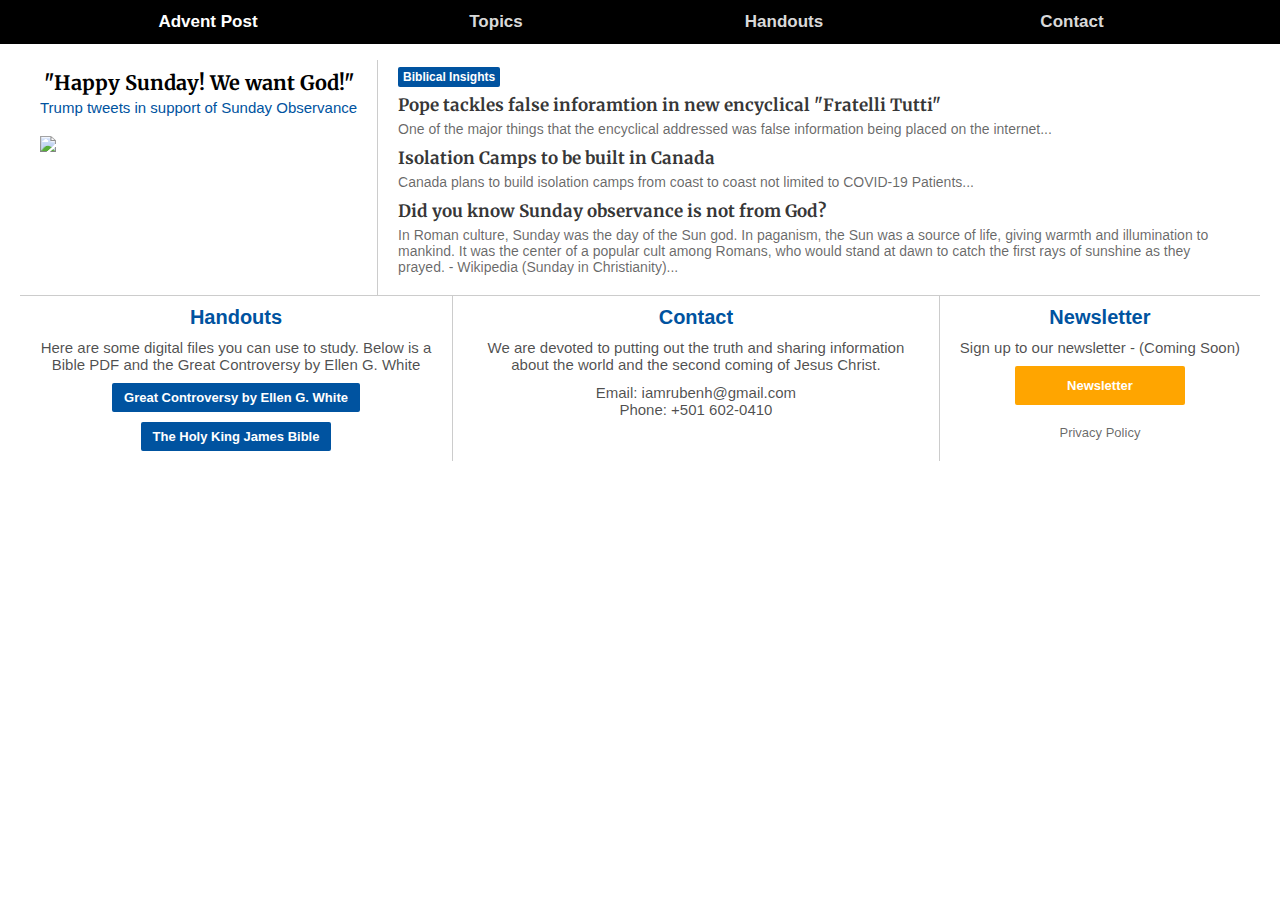
==== index.html @ bcb56b6d "First Update on Advent Post" ====
<!DOCTYPE html>
<html>
	<title>Advent Post - News & Bible Prophecy</title>
	<meta charset="utf-8">
	<meta name="viewport" content="width=dev5cice-width, user-scalable=no initial-scale=1.0, maximum-scale=1.0, minimum-scale=1.0">
	<link href="https://fonts.googleapis.com/css2?family=Merriweather:wght@400;700;900&display=swap" rel="stylesheet">

	<meta http-equiv="X-UA-Compatible" content="ie=edge">
	<link rel="icon" href="" type='image/x-icon'>

	<link rel="stylesheet" type="text/css" href="style.css">
	<body>
		<header>
			<div class="nav-container">
				<nav class="nav">

					<!-- Mobile -->
					<ul class="nav-list nav-list-mobile">
						<li class="nav-item noselect">
							<div class="mobile-menu">
								<span class="line line-top"></span>
								<span class=" line line-bottom"></span>
							</div>
						</li>
						<li class="mobile-container">
							<a class="brand" href="index.html">Advent Post</a>
						</li>
					</ul>

					<!-- Desktop -->
					<div class="">
						<ul class="nav-list nav-list-larger invisible-container exit-menu">
							<li class="nav-item item-container">
								<a class="nav-item-logo" href="#top">Advent Post</a>
							</li>


							<!-- Custom Items -->
							<li class="nav-item item-container">
								<a class="nav-link" href="#top">Topics</a>
							</li>

							<!-- Mission -->
							<li class="nav-item item-container">
								<a class="nav-link" href="#handouts">Handouts</a>
							</li>

							<!-- Contact -->
							<li class="nav-item item-container">
								<a class="nav-link" href="#contact">Contact</a>
							</li>
						</ul>
					</div>
				</nav>
			</div>
		</header>

		<!-- Content Area -->
		<section>

			<div class="container" id="top">

				<div class="grid-container">
					<!-- Content Section -->
					<div class="grid-item">
						<div class="primary">
							<a class="title-primary" href="https://youtu.be/C4iHrU9yJo8" target="_blank">"Happy Sunday! We want God!"</a>
							<a class="sub-title" href="https://youtu.be/C4iHrU9yJo8">Trump tweets in support of Sunday Observance</a>
						</div>
						<div class="parent">
							<a href="https://youtu.be/C4iHrU9yJo8" target="_blank">
								<img class="image1" src="https://cdn.theatlantic.com/thumbor/gL1ZqagiQARhRtJmwkxQHC2wGKU=/0x1125:2645x2613/720x405/media/img/mt/2017/05/RTX37CI7/original.jpg" width="100%" height="auto">
							</a>
						</div>
						<!--
						<div>
							<div class="video">
								<div style="padding:56.25% 0 0 0;position:relative;">
									<iframe width="560" height="315" src="https://www.youtube.com/embed/C4iHrU9yJo8"
                    					style="position:absolute;top:0;width:100%;height:100%;" frameborder="0" allow="accelerometer; autoplay; encrypted-media; gyroscope; picture-in-picture" allowfullscreen>
                    				</iframe>
                				</div>
							</div>
						</div>
						-->
					</div>
					<div class="grid-item left-border">
						<a class="category">Biblical Insights</a>
						<div class="link">
							<a class="title-secondary" href="falseinfo.html">Pope tackles false inforamtion in new encyclical "Fratelli Tutti"</a>
							<div class="text-container">
								<a class="text-primary" href="falseinfo.html">
									One of the major things that the encyclical addressed was false information being placed on the internet...
								</a>
							</div>
						</div>
						<div class="link">
							<a class="title-secondary" href="isolationcamps.html">Isolation Camps to be built in Canada</a>
							<div class="text-container">
								<a class="text-primary" href="isolationcamps.html">
									Canada plans to build isolation camps from coast to coast not limited to COVID-19 Patients...
								</a>
							</div>
						</div>
						<div class="link">
							<a class="title-secondary" href="so.html">Did you know Sunday observance is not from God?</a>
							<div class="text-container">
								<a class="text-primary" href="so.html">
									In Roman culture, Sunday was the day of the Sun god. In paganism, the Sun was a source of life, giving warmth and illumination to mankind. It was the center of a popular cult among Romans, who would stand at dawn to catch the first rays of sunshine as they prayed. - Wikipedia (Sunday in Christianity)...
								</a>
							</div>
						</div>
					</div>


				</div>
				
				<!-- Handouts Section -->
				<hr/>

				<div class="grid-container">

					<div class="sub-section grid-item space" id="handouts">
						<a class="title-section">Handouts</a>
						<a class="text-secondary">Here are some digital files you can use to study. Below is a Bible PDF and the Great Controversy by Ellen G. White</a>
						<ul class="list">
							<li class="list-item">
								<a class="button-secondary" href="https://drive.google.com/file/d/1F3ghID3BOwqJkw8zC_oflJ8YyucY85OR/view?usp=sharing">Great Controversy by Ellen G. White</a>
							</li>
						</ul>
						<ul class="list">
							<li class="list-item">
								<a class="button-secondary" href="https://drive.google.com/file/d/1L7YwvPbpNxWUZ7sRw2OKJvAGKgRHKFwn/view?usp=sharing">The Holy King James Bible</a>
							</li>
						</ul>
					</div>

					<div class="sub-section grid-item left-border space contact" id="contact">
						<a class="title-section">Contact</a>
						<a class="text-secondary">We are devoted to putting out the truth and sharing information about the world and the second coming of Jesus Christ.</a>
						<br>
						<a class="text-secondary">Email: iamrubenh@gmail.com</a>
						<a class="text-secondary">Phone: +501 602-0410</a>
					</div>

					<!-- News Letter -->
					<div class="footer grid-item left-border space">
						<a class="title-section">Newsletter</a>
						<ul class="list">
							<li class="list-item">
								<a class="text-secondary">Sign up to our newsletter - (Coming Soon) </a>
								<a class="button-primary" href="https://mailchi.mp/748dca972e01/join-our-newsletter" target="_blank">Newsletter</a>
							</li>
						</ul>
						<ul class="list">
							<li class="list-item">
								<a class="text-policy" href="privacypolicy.html">Privacy Policy</a>
							</li>
						</ul>
					</div>

				</div>
			</div>

		</section>
		<script src="main.js"></script>
	</body>
</html>
---- style.css ----
*,
*::before,
*::after{
	margin: 0;
	padding: 0;
}

html {
	-webkit-tap-highlight-color: transparent;
	scroll-behavior: smooth;
	font-size: 10px;
	font-weight: 400;
	font-family: sans-serif;
}

body {
	padding: 0;
}

ul {
	list-style-type: none;
}

a {
	text-decoration: none;
}

b {
	font-weight: 600;
}

p {

}

header {
	position: fixed;
	top: 0;
	width: 100%;
	z-index: 1400;
	height: 4.4rem;
	background-color: rgba(0, 0, 0);
}

.no-highlight {
	-webkit-tap-highlight-color: transparent;
}


.nav-list {
	list-style: none;
	display: flex;
	align-items: center;
	margin: 0; 
}

.nav-list-mobile {
	display: none;
}

.nav-link {
	cursor: pointer;
	font-size: 1.7rem;
	font-weight: 600;
	color: #d9d9d9;
}

.nav-link:hover {
	transition: color .2s;
	color: #ffffff;

}

.nav-list-larger {
	justify-content: flex-end;
}

.nav-item-logo {
	cursor: pointer;
	font-size: 1.7rem;
	font-weight: 700;
	color: #fff;
}

.nav-item-logo:hover {
	color: #fff;
	text-decoration: none;
}


hr {
	border: none;
	border-bottom: 1px solid rgba(0, 0, 0, 0.2);
}

/* Containers */

.container {
	padding-top: 6rem;
	padding-bottom: 2rem;
	margin-left: 2rem;
	margin-right: 2rem;
}

.sub-section {
	margin-top: 0rem;
	margin-bottom: 0rem;
}

.nav-container {
	width: 100%;
	margin: 0 auto;

}

.item-container {
	text-align: center;
	width: 50%;
}

.invisible-container {
	justify-content: space-between;
	align-content: center;
	margin: auto;
	width: 90%;
	height: 4.4rem;
}

.text-container {
	margin-top: 5px;
	margin-bottom: 5px;
}

.grid-container {
	padding-top: 0rem;
	padding-bottom: 0rem;
	display: grid;
	grid-template-columns: auto auto auto;
}


.grid-item {
	padding: 10px 2rem;
}

.primary {
	margin-bottom: 2rem;
}

/* List */

.list {
	display: flex;
	justify-content: center;
}

.list-item {
	width: 100%;
	text-align: center;
}


/* Title */

.title-primary {
	display: block;
	color: rgba(0, 0, 0, 1);
	cursor: pointer;
	text-align: center;
	font-size: 2rem;
	font-weight: 700;
	font-family: 'Merriweather', sans-serif;
}

.title-primary:hover {
	color: #0053a0;
}

.sub-title {
	display: block;
	color: #0053a0;
	cursor: pointer;
	text-align: center;
	font-size: 1.5rem;
	font-weight: 400;
	margin: 4px 0px;
	font-family: sans-serif;
}



.title-secondary {
	display: block;
	cursor: pointer;
	color: rgba(0, 0, 0, 0.8);
	margin-top: 0.5rem;
	text-align: left;
	font-weight: 700;
	font-size: 1.7rem;
	font-family: 'Merriweather', sans-serif;
}

.title-secondary:hover {
	color: #0053a0;
}

.title-section {
	display: block;
	margin-bottom: 1rem;
	color: #0053a0;
	text-align: center;
	font-weight: 700;
	font-size: 2rem;
	font-family: sans-serif;
}

.title-article {
	display: block;
	color: #000;
	margin-top: 0;
	margin-bottom: 1rem;
	text-align: center;
	font-weight: 700;
	font-size: 2.2rem;
	font-family: 'Merriweather', sans-serif;
}



/* Text */

.text-primary {
	color: rgba(0, 0, 0, 0.6);
	font-size: 1.4rem;
	font-family: sans-serif;
}

.text-secondary {
	display: block;
	color: rgba(0, 0, 0, 0.7);
	text-align: center;
	font-size: 1.5rem;
}

.text-article {
	display: block;
	color: rgba(0, 0, 0, 1);
	text-align: left;
	font-size: 1.5rem;
	margin-top: 1rem;
	margin-bottom: 3rem;
}

.text-author {
	display: block;
	color: rgba(0, 0, 0, 0.7);
	text-align: center;
	font-size: 1.4rem;
	margin-bottom: 2rem;
}

.text-policy {
	display: inline-flex;
	font-size: 1.3rem;
	color: rgba(0, 0, 0, 0.6);
	text-align: center;
	margin-top: 2rem;
}

.text-policy:hover {
	color: rgba(0, 0, 0, 0.7);
	text-decoration: underline;
}

.image-text {
	display: block;
	color: rgba(0, 0, 0, 0.6);
	text-align: center;
	font-size: 1.3rem;
	font-weight: 400;
	margin-top: 5px;
	margin-bottom: 2rem;
}

.brand {
	color: #fff;
	font-weight: 700;
}

.brand:hover {
	color: #fff;
	text-decoration: none;
}

.category {
	display: inline;
	font-size: 1.2rem;
	font-weight: 700;
	background-color: #0053a0;
	color: #fff;
	padding: 3px 5px;
	border-radius: 2px;
	font-family: sans-serif;
}

.link {
	margin-top: 10px;
	margin-bottom: 1rem;
	cursor: pointer;
}

.address {
	cursor: pointer;
	margin-top: 1rem;
	margin-bottom: 1rem;
	color: #0053a0;
	font-size: 1.5rem;
	font-weight: 400;
}

.address:hover {
	color: #0053a0;
	text-decoration: none;
}

.parent {
	position: relative;
	justify-content: center;

}

/* Buttons / Category Box */

.image1 {
	position: relative;
	margin-bottom: 1rem;
}

.button {
	cursor: pointer;
	position: absolute;
	top: 38%;
	left: 45%;
	border-style: solid;
	border-width: 37px;
	border-color: #000;
	border-width: 37px 0px 37px 74px;
  	border-color: red blue green yellow;
  	box-sizing: border-box;
  	width: 74px;
  	height: 74px;
  	border-width: 37px 0px 37px 74px;
  	border-color: transparent transparent transparent #fff;
}

.button-primary {
	display: inline-block;
	text-align: center;
	padding: 10px 50px;
	margin-top: 1rem;
	cursor: pointer;
	background-color: orange;
	color: #fff;
	font-size: 1.3rem;
	font-weight: 600;
	border-radius: 2px;
	text-decoration: none;
	border: 2px solid orange;
	transition: 0.2s;
}

.button-primary:hover {
	color: orange;
	border: 2px solid orange;
	text-decoration: none;
	background-color: transparent;
}

.button-secondary {
	display: inline-block;
	text-align: center;
	padding: 5px 10px;
	margin-top: 1rem;
	cursor: pointer;
	background-color: #0053a0;
	color: #fff;
	font-size: 1.3rem;
	font-weight: 600;
	border-radius: 2px;
	border: 2px solid #0053a0;
	text-decoration: none;
	transition: 0.2s;
}

.button-secondary:hover {
	color: #0053a0;
	border: 2px solid #0053a0;
	text-decoration: none;
	background-color: transparent;
}

/* Additional */
.hidden-item {
	display: none;
}

.margin-border {
	margin-top: 2rem;
	border-top: 1px solid rgba(0, 0, 0, 0.3)
}

.video {
	width: 100%;
	height: auto;
	margin: left;
	margin-bottom: 1rem;
}


.left-border {
	border-left: 1px solid rgba(0, 0, 0, 0.2);
}


/* Device Display (Not a Tag or Div)*/
/* Dsiplay for Mobile Users / Attributes for mobile menu and Display */

@media screen and (max-width: 766px){


	/* Navigation Menu - Mobile */
	.nav-list {
		margin-top: 0;
	}

	.nav-link {
		font-size: 1.7rem;
		padding: 0;
		margin: auto 0;
		font-weight: 600;
	}

	.nav-list-mobile {
		display: flex;
	}

	.nav-item {
		width: 4.8rem;
		height: 4.4rem;
		display: flex;
		justify-content: center;
	}

	.nav-item-hidden {
		display: none;
	}

	.mobile-menu {
		padding-left: 1rem;
		padding-right: 1rem;
		position: relative;
		z-index: 1500;
		width: 100%;
		height: 100%;
		display: flex;
		flex-direction: column;
		align-items: center;
		justify-content: center;
		cursor: pointer;
	}

	
	/* Line & X Menu Animation */
	/* Always Moves - Does no Action but Animate */	
	.line {
		position: absolute;
		width: 2rem;
		height: 2px;
		background-color: #fff;
		transition: margin-top .3192s cubic-bezier(0.04, 0.04, 0.12, 0.96);
	}
	
	
	.line-top {
		margin-top: 1rem;
	}

	.line-bottom {
		margin-top: -1.6rem;
	}

	.active .line-top {
		margin-top: 0;
		transform: rotate(45deg);
		transition: transform .3192s .1s cubic-bezier(0.04, 0.04, 0.12, 0.96);
	}

	.active .line-bottom {
		margin-top: 0;
		transform: rotate(-45deg);
		transition: transform .3192s .1s cubic-bezier(0.04, 0.04, 0.12, 0.96);
	}


	/* Color and Height Change of Menu for Mobile */

	header.active {
		height: 100%;
		background-color: #000;
	}

	.links .mobile-menu {
		display: none;
		visibility: hidden;
	}


	.nav-list-larger {
		position: fixed;
		top: 0;
		left: 0;
		width: 0;
		height: 0;
		display: block;
		padding: 5rem 5rem;
		z-index: 1000;
		opacity: 0;
		visibility: hidden;
		box-sizing: border-box;
	}


	.active .nav-list-larger {
		visibility: visible;
		width: 100%;
		height: 100vh;
		opacity: 1;
	}


	.nav-list-larger .nav-item {
		width: 100%;
		justify-content: flex-start;
		border-bottom: 1px solid rgba(255, 255, 255, .1);
	}

	.nav-list-larger .nav-item:nth-child(9) {
		border-bottom: none;
	}

	.mobile-container {
		text-align: center;
		font-weight: 400;
		font-size: 1.7rem;
		color: #fff;
		width: 100%;
		z-index: 1400px;
		padding-right: 4rem;
	}

	.nav-item-logo {
		display: none;
	}

	/* Section Tag Mini Menu */

	.nav-section-item {
	}

	.container {
		margin-left: 1rem;
		margin-right: 1rem;
	}

	.sub-text-container {
		margin-left: 0;
		margin-right: 0;
		margin-top: 5px;
		margin-bottom: 5px;
	}

	.title-primary {
		margin-left: 0;
		margin-right: 0;
	}

	.video {
		width: 100%;
		height: auto;
		margin: auto;
		margin-bottom: 2rem;
		padding-left: 0;
	}

	.grid-container {
		padding-top: 0rem;
		padding-bottom: 0rem;
		display: inherit;
		grid-template-columns: none;
	}

	.grid-item {
		display: inherit;
		padding: 0px;
	}

	.handouts {
		border-bottom: 1px solid rgba(0, 0, 0, 0.2);
		padding-bottom: 2rem;
		margin-bottom: none;
	}

	.contact {
		padding-top: 0.5rem;
		padding-bottom: 1.1rem;
	}

	.left-border {
		border-left: none;
	}

	.footer {
		border-top: 1px solid rgba(0, 0, 0, 0.2);
	}

	.space {
		padding-top: 2rem;
		padding-bottom: 2rem;
	}

	.contact {
		border-top: 1px solid rgba(0, 0, 0, 0.3);
	}

}

/* End of Mobile Dsiplay Attributes */
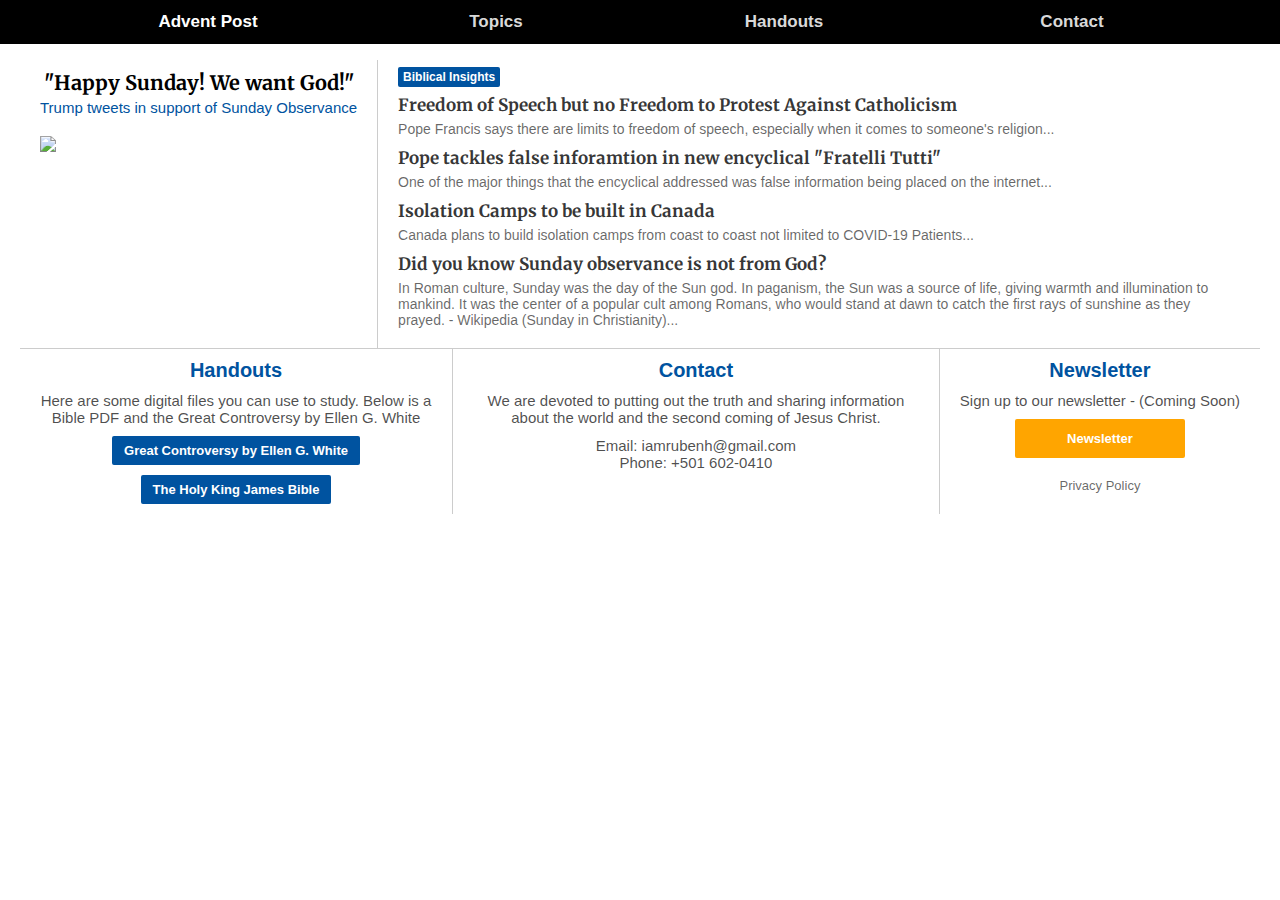
==== commit 55752fe9: "New Update, Noo Freedom Page Artcile added" ====
--- a/index.html
+++ b/index.html
@@ -87,6 +87,14 @@
 					<div class="grid-item left-border">
 						<a class="category">Biblical Insights</a>
 						<div class="link">
+							<a class="title-secondary" href="nofreedom.html">Freedom of Speech but no Freedom to Protest Against Catholicism</a>
+							<div class="text-container">
+								<a class="text-primary" href="nofreedom.html">
+									Pope Francis says there are limits to freedom of speech, especially when it comes to someone's religion...
+								</a>
+							</div>
+						</div>
+						<div class="link">
 							<a class="title-secondary" href="falseinfo.html">Pope tackles false inforamtion in new encyclical "Fratelli Tutti"</a>
 							<div class="text-container">
 								<a class="text-primary" href="falseinfo.html">
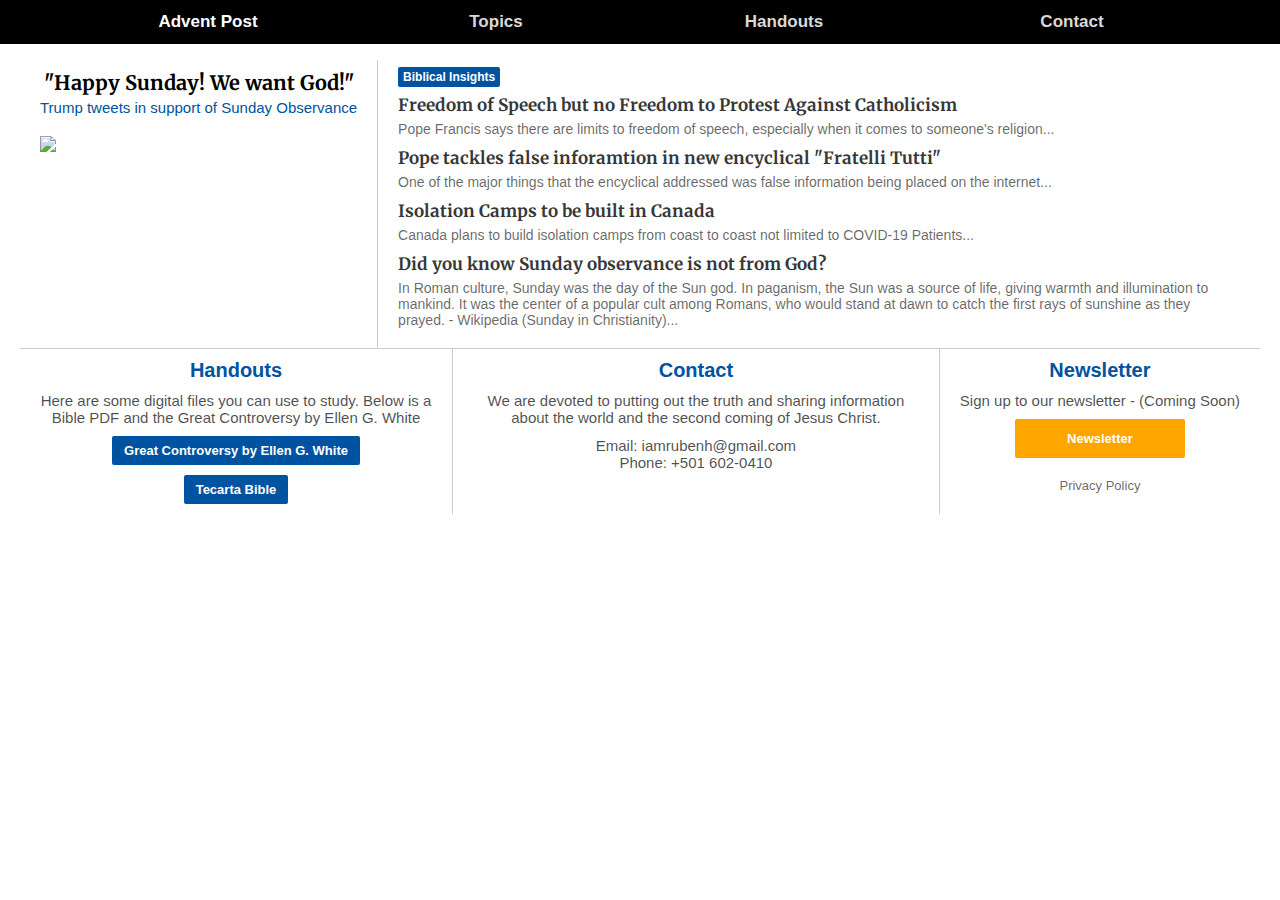
==== commit f43fcf7f: "Update index.html" ====
--- a/index.html
+++ b/index.html
@@ -133,12 +133,12 @@
 						<a class="text-secondary">Here are some digital files you can use to study. Below is a Bible PDF and the Great Controversy by Ellen G. White</a>
 						<ul class="list">
 							<li class="list-item">
-								<a class="button-secondary" href="https://drive.google.com/file/d/1F3ghID3BOwqJkw8zC_oflJ8YyucY85OR/view?usp=sharing">Great Controversy by Ellen G. White</a>
+								<a class="button-secondary" href="https://m.egwwritings.org/en/book/132.69#69">Great Controversy by Ellen G. White</a>
 							</li>
 						</ul>
 						<ul class="list">
 							<li class="list-item">
-								<a class="button-secondary" href="https://drive.google.com/file/d/1L7YwvPbpNxWUZ7sRw2OKJvAGKgRHKFwn/view?usp=sharing">The Holy King James Bible</a>
+								<a class="button-secondary" href="https://tecartabible.com/bible">Tecarta Bible</a>
 							</li>
 						</ul>
 					</div>
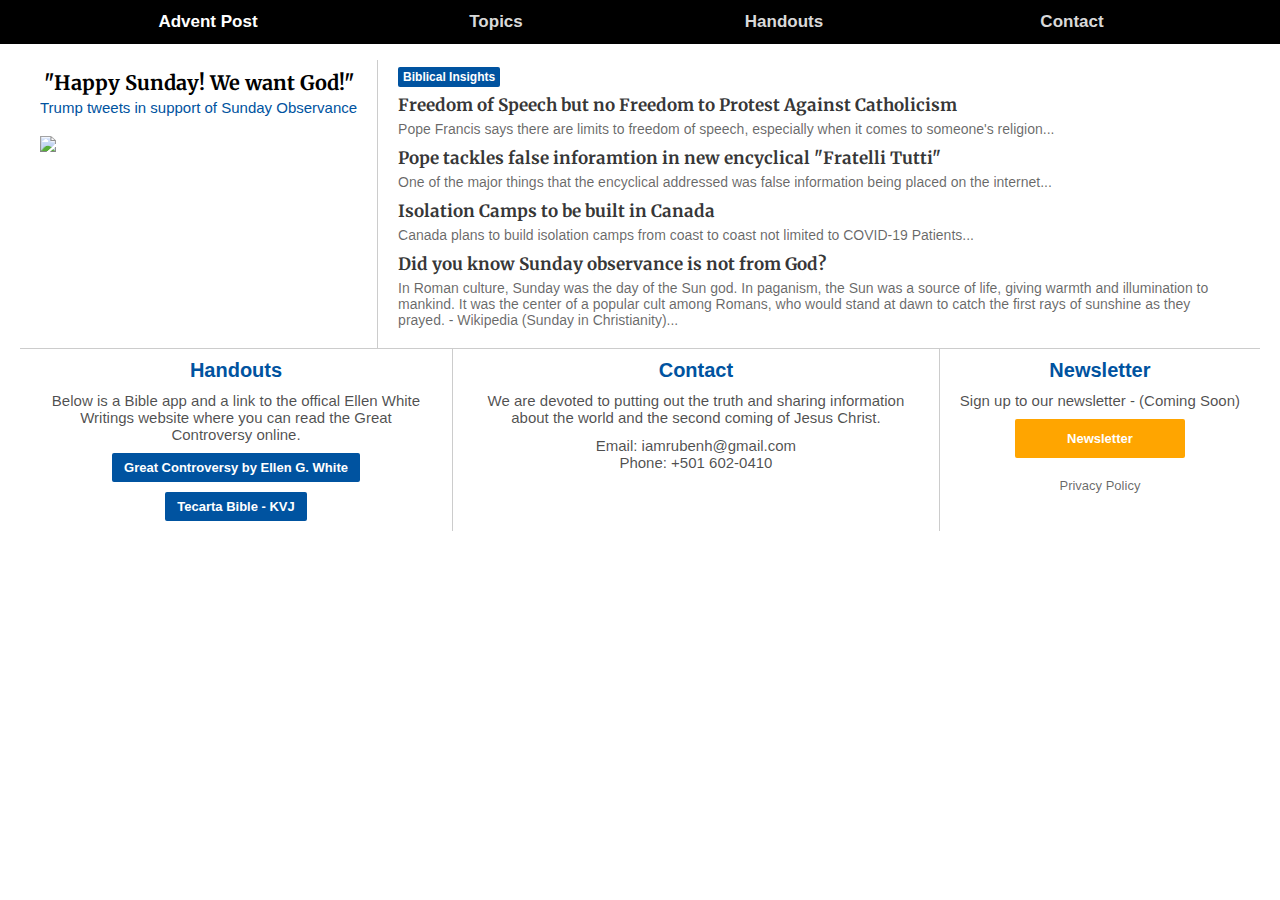
==== commit 4938dd18: "Update index.html" ====
--- a/index.html
+++ b/index.html
@@ -130,15 +130,15 @@
 
 					<div class="sub-section grid-item space" id="handouts">
 						<a class="title-section">Handouts</a>
-						<a class="text-secondary">Here are some digital files you can use to study. Below is a Bible PDF and the Great Controversy by Ellen G. White</a>
+						<a class="text-secondary">Below is a Bible app and a link to the offical Ellen White Writings website where you can read the Great Controversy online.</a>
 						<ul class="list">
 							<li class="list-item">
-								<a class="button-secondary" href="https://m.egwwritings.org/en/book/132.69#69">Great Controversy by Ellen G. White</a>
+								<a class="button-secondary" href="https://m.egwwritings.org/en/book/132.69#69" target="_blank">Great Controversy by Ellen G. White</a>
 							</li>
 						</ul>
 						<ul class="list">
 							<li class="list-item">
-								<a class="button-secondary" href="https://tecartabible.com/bible">Tecarta Bible</a>
+								<a class="button-secondary" href="https://tecartabible.com/bible" target="_blank">Tecarta Bible - KVJ</a>
 							</li>
 						</ul>
 					</div>
